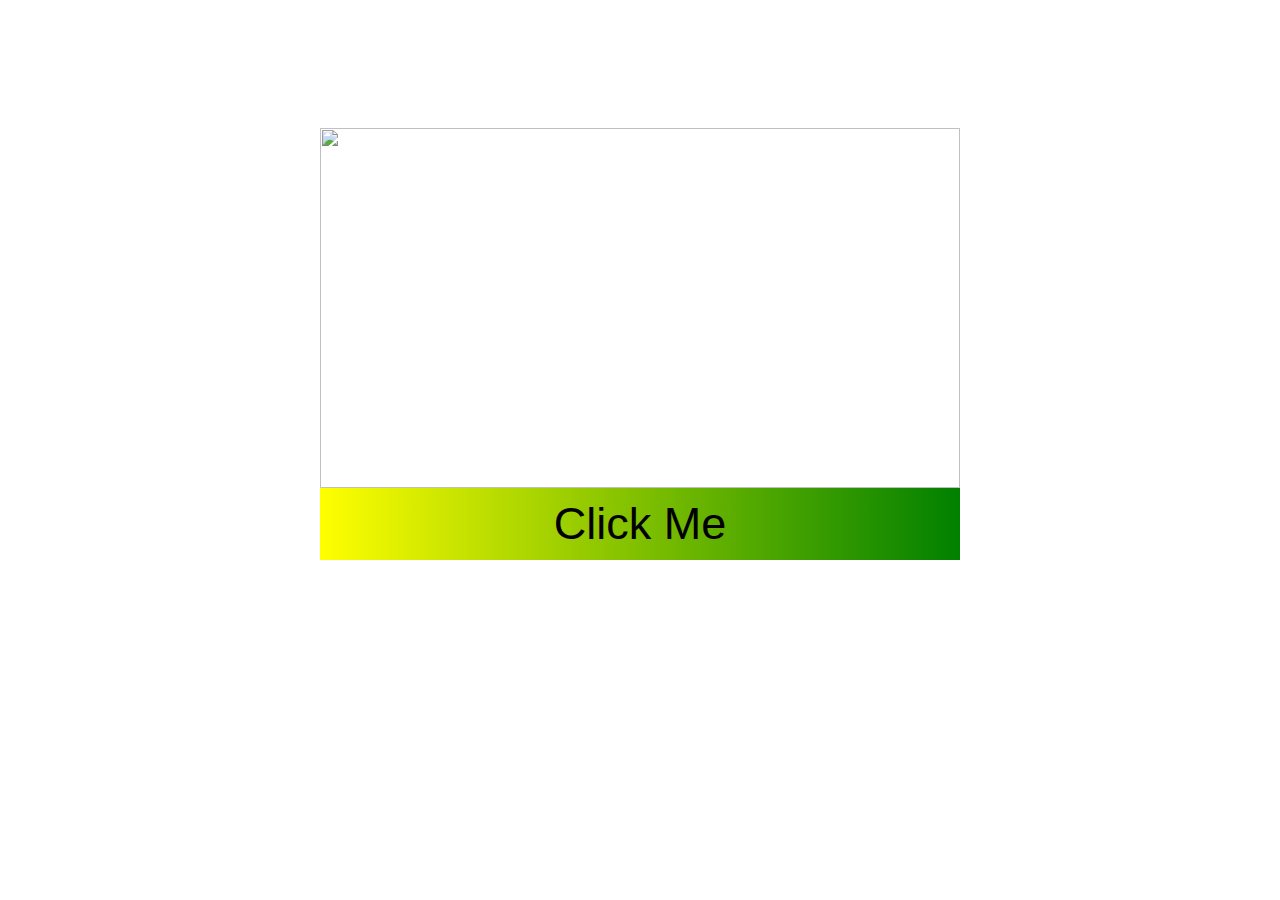
==== index.html @ 8dae8019 "Add files via upload" ====
<!DOCTYPE html>
<html lang="en">
<head>
    <meta charset="UTF-8">
    <meta name="viewport" content="width=device-width, initial-scale=1.0">
    <title>Document</title>
    <link rel="stylesheet" href="style (1).css">
    <link rel="shortcut icon" href="index.html" type="image/x-icon">
</head>
<body>
    <div class="image-container"> <img class="nature-img" src="https://images.unsplash.com/photo-1726674472959-2c1c6c6ce8ae?q=80&w=2070&auto=format&fit=crop&ixlib=rb-4.0.3&ixid=M3wxMjA3fDB8MHxwaG90by1wYWdlfHx8fGVufDB8fHx8fA%3D%3D"> <button class="clickme_btn">Click Me</button> </div>

</body>
</html>
---- style (1).css ----
*{margin: 0;
    padding: 0;
    box-sizing: border-box;
    }
 .image-container{
    margin: 10% 25%;
    }
    .nature-img{
    display: block;
    height: 40vh;
    width: 50vw;
    }
    .clickme_btn{
    display: block;
    background-image: linear-gradient(to right, yellow , green);
    height:8vh;
    width: 50vw;
    font-size: 5vmin;
    border: none;
    
    
    
    }
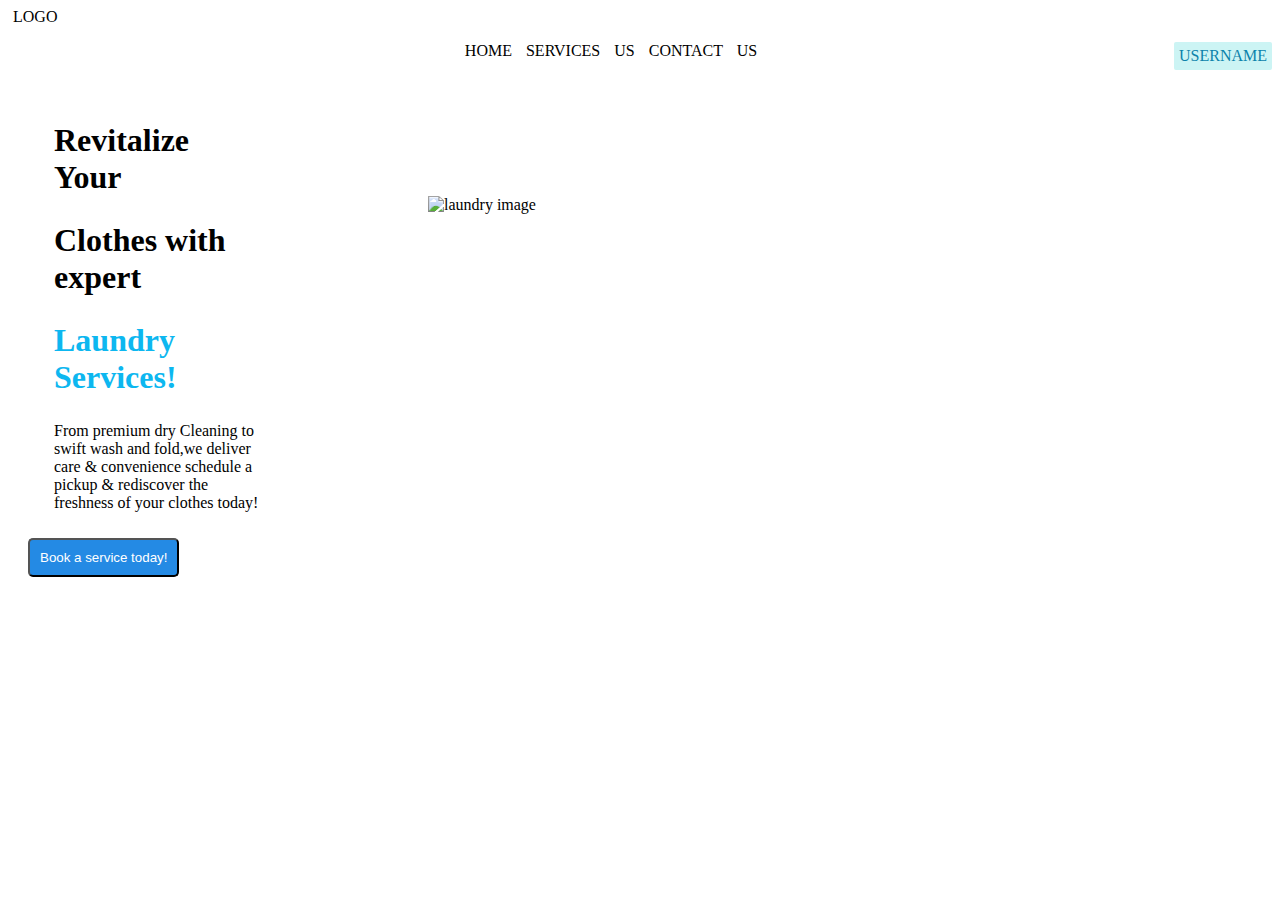
==== commit 4228c9d3: "Add files via upload" ====
--- a/index.html
+++ b/index.html
@@ -3,12 +3,36 @@
 <head>
     <meta charset="UTF-8">
     <meta name="viewport" content="width=device-width, initial-scale=1.0">
-    <title>Document</title>
-    <link rel="stylesheet" href="style (1).css">
-    <link rel="shortcut icon" href="index.html" type="image/x-icon">
+    <title>Laundry Services Hero Section</title>
+    <link rel="stylesheet" href="style.css">
 </head>
 <body>
-    <div class="image-container"> <img class="nature-img" src="https://images.unsplash.com/photo-1726674472959-2c1c6c6ce8ae?q=80&w=2070&auto=format&fit=crop&ixlib=rb-4.0.3&ixid=M3wxMjA3fDB8MHxwaG90by1wYWdlfHx8fGVufDB8fHx8fA%3D%3D"> <button class="clickme_btn">Click Me</button> </div>
+    
+   <nav class="navbar">
+    <span class="logo">LOGO</span> 
 
+<ul class="nav">
+
+        <li> HOME</li>
+        <li> SERVICES </li>
+        <li>  US</li>
+        <li> CONTACT US</li>
+        <li class="user">USERNAME</li>
+    </ul>  
+
+   <!-- <span class="user">USERNAME</span>
+--> 
+   <div class="left">
+    <h1 class="c1">Revitalize Your </h1>
+    <h1 class="c1">Clothes with expert</h1>
+    <h1 class="lan c1">Laundry Services! </h1>
+    <p class="c1"> From premium dry Cleaning to swift wash and fold,we deliver care & convenience schedule a pickup & rediscover the freshness of your clothes today!</p>
+    <button class="button">Book a service today!</button>
+   </div>
+   
+   <div class="right">
+    <img class="img" src="https://images.unsplash.com/photo-1604335398980-ededcadcc37d?q=80&w=2070&auto=format&fit=crop&ixlib=rb-4.0.3&ixid=M3wxMjA3fDB8MHxwaG90by1wYWdlfHx8fGVufDB8fHx8fA%3D%3D" alt="laundry image">
+   </div>
+   
 </body>
 </html>--- a/style.css
+++ b/style.css
@@ -0,0 +1,59 @@
+*{
+
+    box-sizing: border-box;
+}
+
+.logo{
+    position: relative;
+    padding: 5px;
+}
+.user{
+    position: relative;
+    float:right;
+   color: rgb(12, 131, 171);
+   background-color:rgb(204, 244, 244);
+    border-radius: 2px;
+    text-align: right;
+    padding: 5px;
+}
+ul{
+    list-style: none;
+    text-align:center;
+    word-spacing: 10px; 
+} 
+
+li{
+    display: inline;
+}
+.left{
+    display: inline-block;
+    width: 300px;
+    padding: 20px;
+}
+.c1{
+    margin: 10%;
+    
+}
+div{
+    justify-content: center;
+    float:left;
+    padding: 120px;
+}
+.img{
+    
+  
+    align-items: center;
+    width: 200px;
+    height: 200px;    
+    
+}
+.lan{
+    color: rgb(13, 183, 240);
+}
+.button{
+    color: white;
+    background-color: rgb(36, 138, 228);
+    padding: 10px;
+    border-radius: 5px;
+    
+}